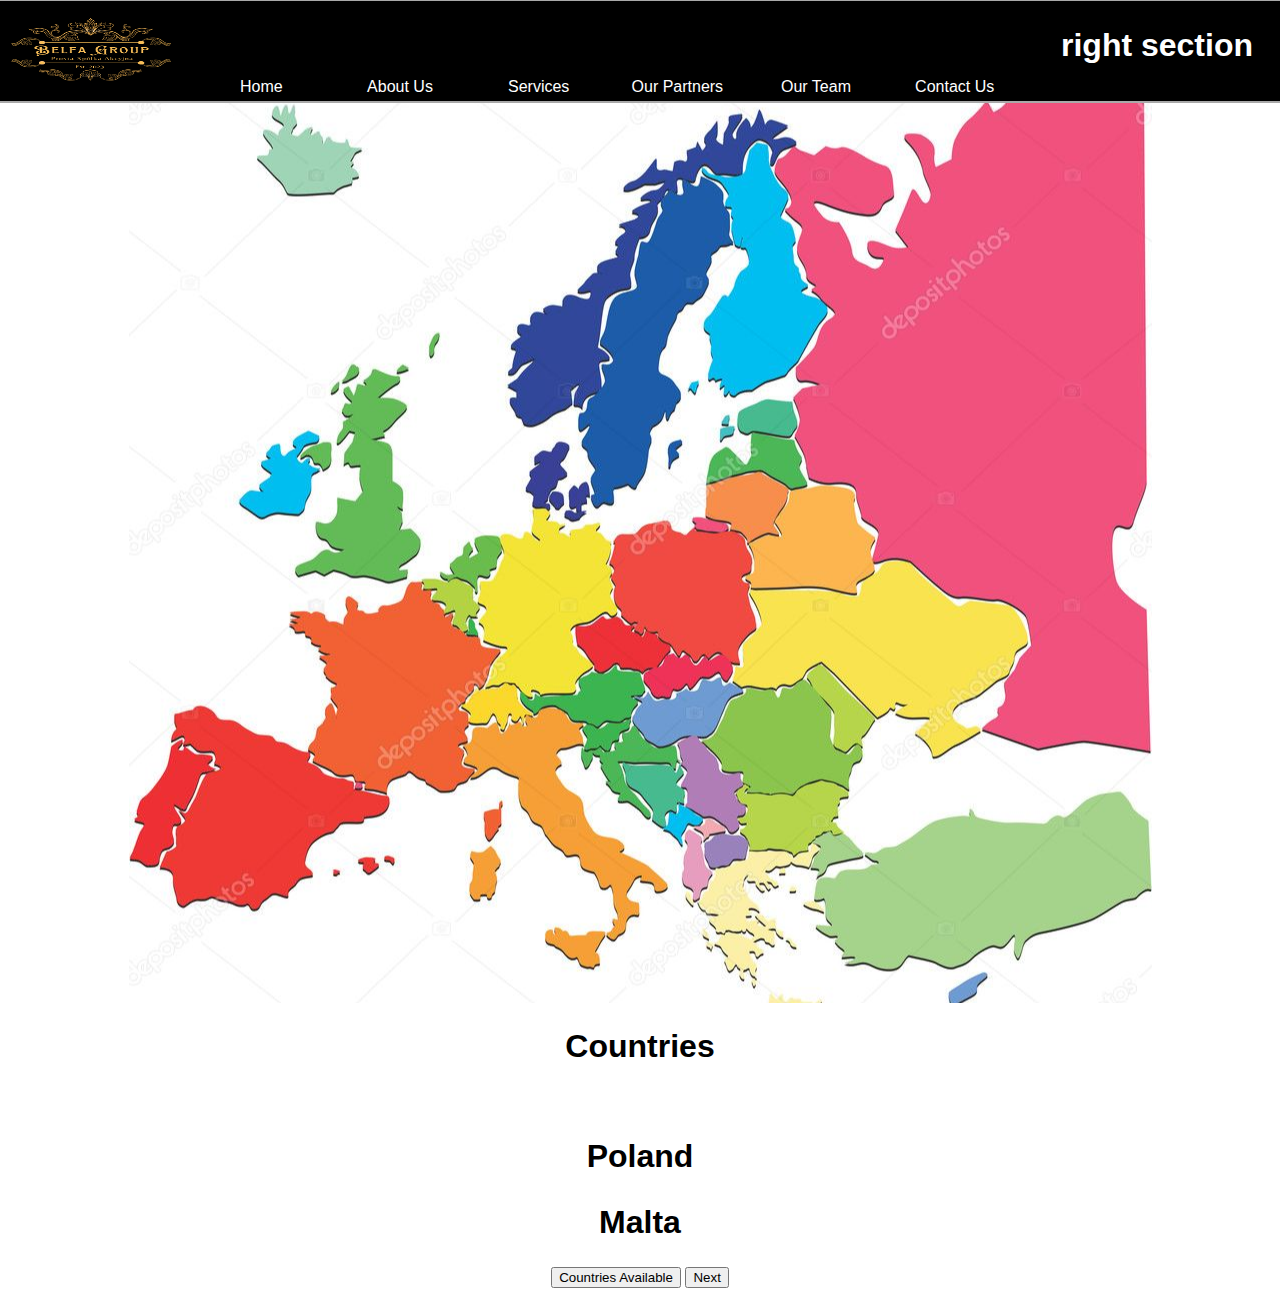
==== Belfa.Web/Website.BG.html @ 684f031e "Add files via upload" ====
﻿<!DOCTYPE html>
<html lang="en" xmlns="http://www.w3.org/1999/xhtml">
<head>
    <title>Belfa Group</title>
    <meta charset="utf-8" />
    <meta name="viewport" content="width=device-width, initial-scale=1">
    <link rel="stylesheet" href="styles.css">
</head>
<body>
    <header>
         <div class="top-nav-bar">

            <div class="logo-section">
                 <!--  <h1 id="belfagroup">logo po dito sa section</h1> -->
                 <img src="img/logo.png" alt="belfagroup logo">
            </div>  

            <div class="mid-column">
                 <!-- <h1 id="belfagroup">middle section</h1> -->
                 <div class="second-nav-bar">
                    <a class="home-btn" href="">Home</a>
                    <a class="about-us-btn" href="">About Us</a>
                    <a class="service-btn" href="">Services</a>
                    <a class="service-btn" href="">Our Partners</a>
                    <a class="our-team-btn" href="">Our Team</a>
                    <a class="contact-us-btn" href="">Contact Us</a>
                    
                </div>
            </div>

            <div class="right-column">
                <h1 id="belfagroup">right section</h1>
            </div>
         </div>
    </header>
<!---------------------         Header ENDS  here       ---------------------------------->

<!--------------------- Below Here Start Making Body Content---------------------------------->

    <div class="body-content">

        <div>


        </div>


    </div>

<!---------------------         Body-Content ENDS  here       ---------------------------------->

<!--------------------- Below Here Start Making Other Content---------------------------------->

<div class="second-body-content">

    <div>


    </div>


</div>

<!---------------------        Other-Content ENDS  here       ---------------------------------->

    <h1>Countries</h1>
    <div id="Flags">
        <img id="imageContainer" src="">
    </div>
    <div  class="Info">
       <h1 id="Poland">Poland</h1>
        <h1 id="Malta">Malta</h1>
        
    </div>
    <div class="Info">
        <p></p>
    </div>

    <button onclick="showCountries()">Countries Available</button>
    
    <button onclick="Next()">Next</button>

    <script src="script.js"></script>
</body>
</html>
---- Belfa.Web/styles.css ----
﻿body {
    padding: 0;
    margin: 0;
    line-height: 1.4;
    font-family: 'roboto', sans-serif;
    color:#000000;
    text-align: center;


}



header{

    background-color: rgb(169, 169, 169);
    height: 102.5px;
    justify-content: center;
    text-align: center;
    align-content: center;
    overflow: hide;
}



.top-nav-bar{
    display: grid;
    height: 100;
    justify-content: center;    
    text-align: center;
    color: white;    
    grid-gap: 5px;
    grid-template-rows: 100px;
    grid-template-columns: 15% 65% 20% ;
    background-color: black;
}

.top-nav-bar > div{
    text-wrap: wrap;
    text-size-adjust:inherit;
    grid-auto-rows: max-content;
    grid-row: 1 / 2 ;
    overflow: hidden;
    background-color: black;

}


.top-nav-bar > .logo-section> img{
    width: 100%;
    height: 100%;
    justify-content: center;
    object-fit: auto;

}


.mid-column{
    display: grid;
    grid-template-rows: repeat(4, 25px);
     grid-auto-flow: column;

}

.mid-column > .second-nav-bar{

    grid-row: 4 / 5;
    display: grid;
    grid-template-columns: repeat(6, 1fr);
    justify-content: space-evenly;
    overflow:hidden ;


}

.second-nav-bar > .

}





.right-column{
    overflow: hidden;
    background-color: rgb(212, 255, 0);
}

.second-nav-bar > a{
    border-radius: 15px;    
    font-family: 'Franklin Gothic Medium', 'Arial Narrow', Arial, sans-serif;
    color: white;
    font-size: 1em;
    padding-left: 15px;
    padding-right: 15px;
    text-decoration: none;
    text-align: center;
}

.second-nav-bar > a:hover{

    color: black;
    background-color:white;
    transition: .5s;
  }

  /*--------------------- Below Here Start Making Body Content----------------------------------*/

  .body-content{
    height: 900px;
    display: grid;
    grid-template-rows: repeat(15, 1fr);
    grid-row-gap: 1%;
    grid-template-columns: 15% 65% 20%;
    background-image: url(img/EuropeMap.jpg);
    background-position: cover;
    background-position: center;
    background-repeat: no-repeat;
    
  }
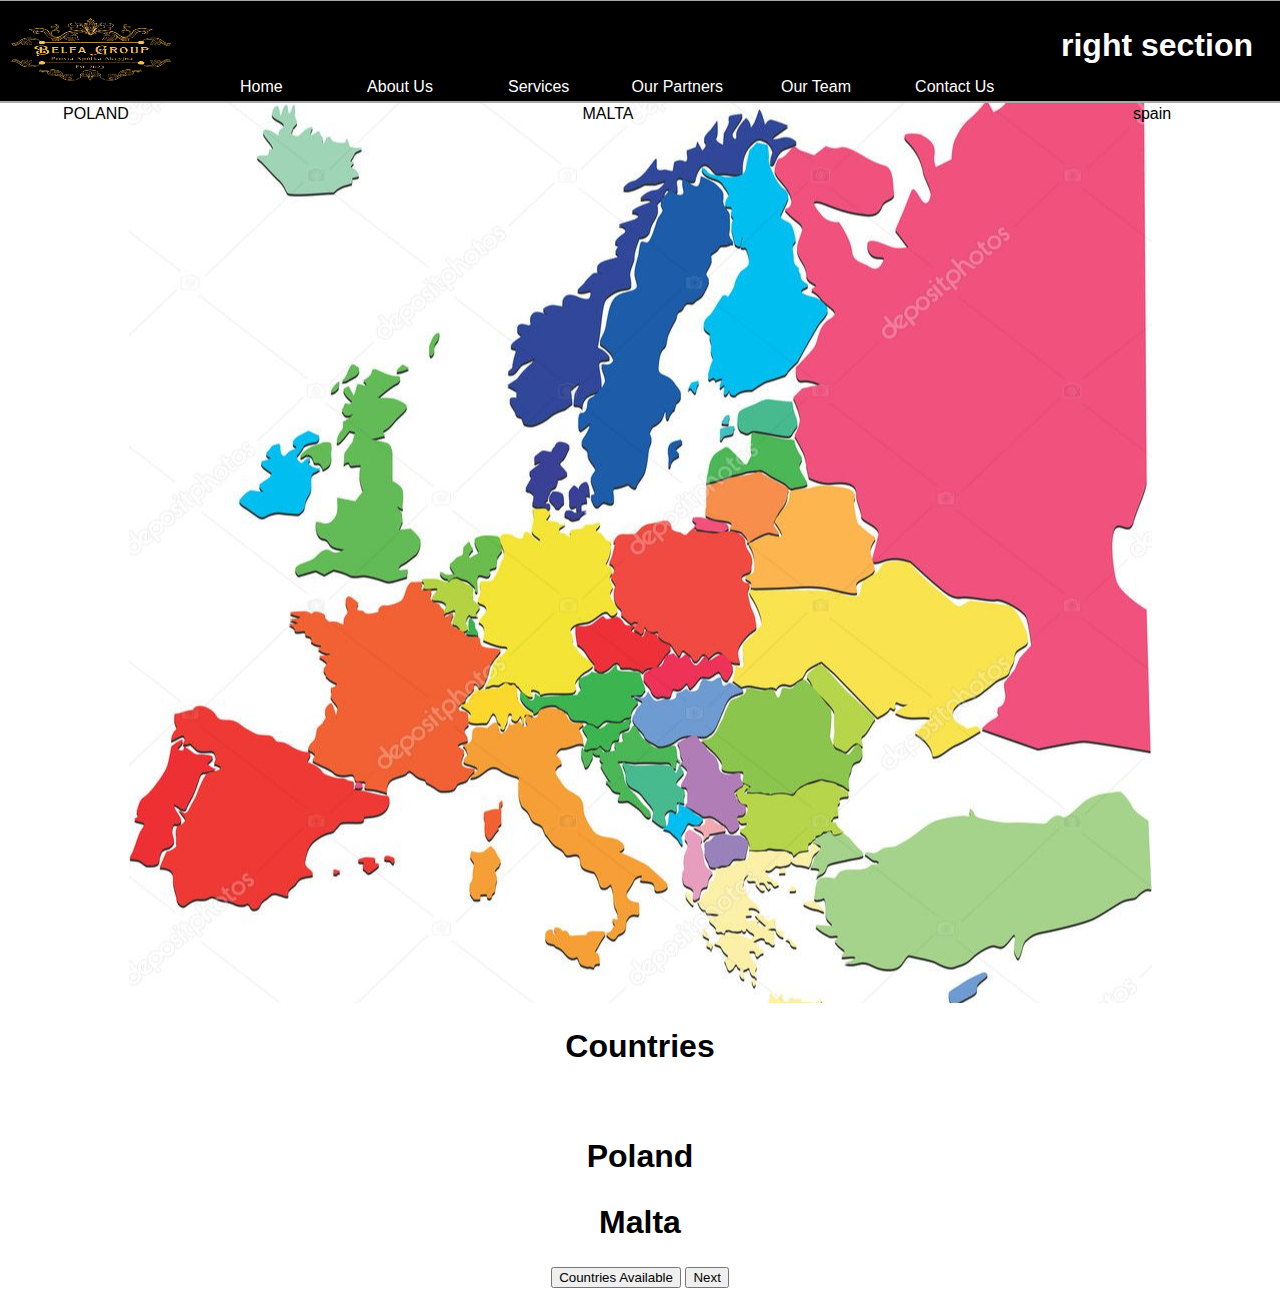
==== commit f3f31b92: "Add files via upload" ====
--- a/Belfa.Web/Website.BG.html
+++ b/Belfa.Web/Website.BG.html
@@ -39,10 +39,19 @@
 
     <div class="body-content">
 
-        <div>
+        <div class="poland">
+                <a> POLAND</a>
+        </div>
 
+        <div class="malta">
+            <a> MALTA</a>
+        </div>
 
+        
+        <div class="spain">
+            <a> spain</a>
         </div>
+
 
 
     </div>
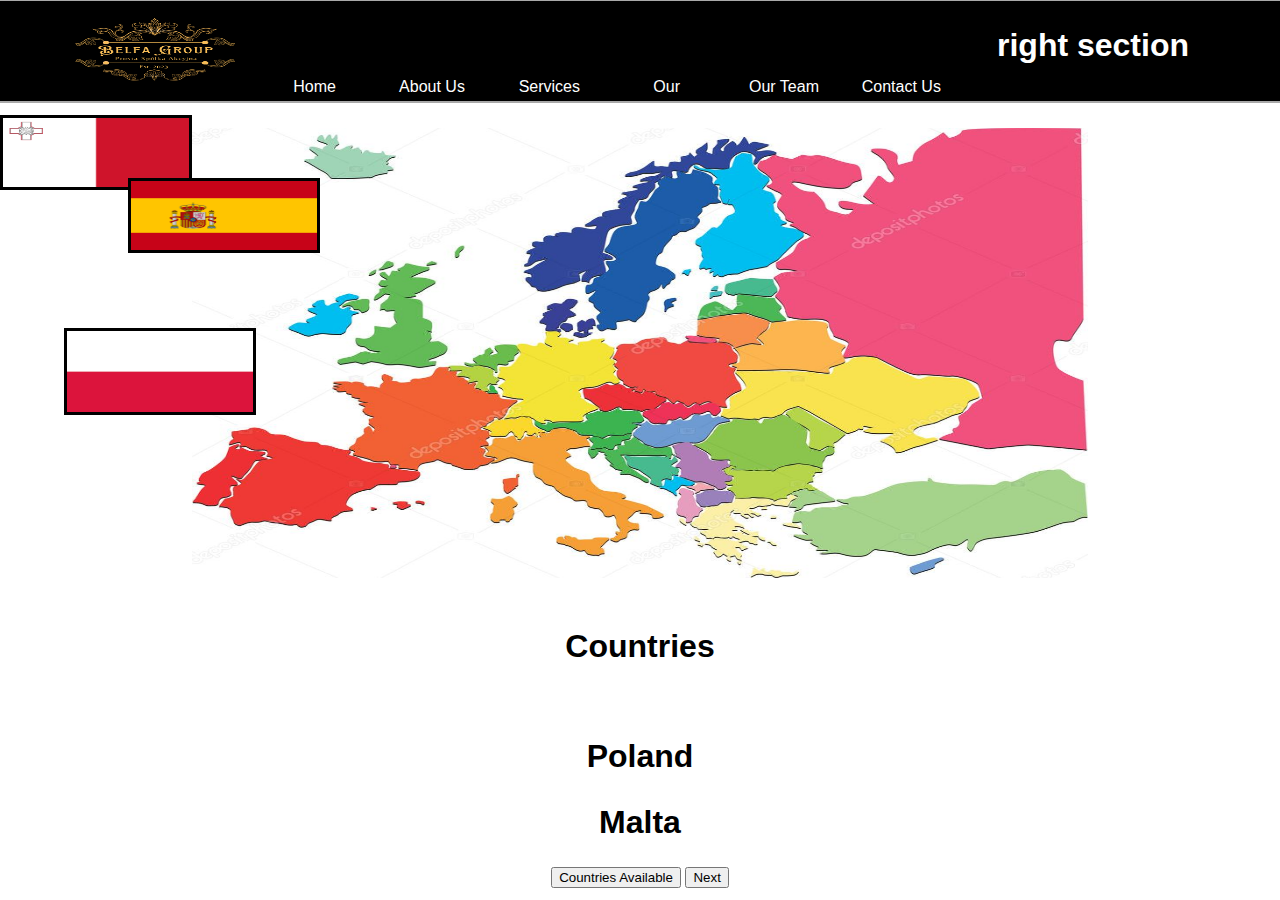
==== commit 3775e238: "Add files via upload" ====
--- a/Belfa.Web/Website.BG.html
+++ b/Belfa.Web/Website.BG.html
@@ -39,17 +39,21 @@
 
     <div class="body-content">
 
+        <div class="background-image-part">
+            <img class="euromap" src="img/EuropeMap.jpg" alt="European Map">       
+        </div>
+
         <div class="poland">
-                <a> POLAND</a>
+               <img class="poland-flag" src="img/FlagP.png" alt="poland">
         </div>
 
         <div class="malta">
-            <a> MALTA</a>
+            <img class="malta-flag" src="img/FlagMa.png" alt="malta">
         </div>
 
         
         <div class="spain">
-            <a> spain</a>
+            <img class="spain-flag" src="img/FlagSPA.png" alt="spain">
         </div>
 
 
--- a/Belfa.Web/styles.css
+++ b/Belfa.Web/styles.css
@@ -17,8 +17,9 @@
     height: 102.5px;
     justify-content: center;
     text-align: center;
+    position:fixed;
     align-content: center;
-    overflow: hide;
+    width: 100%;
 }
 
 
@@ -31,8 +32,9 @@
     color: white;    
     grid-gap: 5px;
     grid-template-rows: 100px;
-    grid-template-columns: 15% 65% 20% ;
+    grid-template-columns: 15% 55% 20% ;
     background-color: black;
+    z-index: 1;
 }
 
 .top-nav-bar > div{
@@ -86,7 +88,7 @@
     background-color: rgb(212, 255, 0);
 }
 
-.second-nav-bar > a{
+.second-nav-bar  a{
     border-radius: 15px;    
     font-family: 'Franklin Gothic Medium', 'Arial Narrow', Arial, sans-serif;
     color: white;
@@ -97,7 +99,7 @@
     text-align: center;
 }
 
-.second-nav-bar > a:hover{
+.second-nav-bar  a:hover{
 
     color: black;
     background-color:white;
@@ -107,14 +109,71 @@
   /*--------------------- Below Here Start Making Body Content----------------------------------*/
 
   .body-content{
-    height: 900px;
     display: grid;
-    grid-template-rows: repeat(15, 1fr);
-    grid-row-gap: 1%;
-    grid-template-columns: 15% 65% 20%;
-    background-image: url(img/EuropeMap.jpg);
-    background-position: cover;
+    padding-top: 102.5px;
+    width: 100%;
+    height: 500px;
+    grid-template-rows: repeat(40, 1fr);
+    grid-template-columns: repeat(20, 1fr);
+    /* grid-row-gap: 5px; */
+    /* grid-column-gap: 1px;*/
+    background-position: center;
+    background-repeat: no-repeat;
+
+    
+  }
+
+  .body-content > .background-image-part{
+    grid-row: 3 / 39 ;
+    grid-column: 4 / 18 ;
+    background-color: white;
     background-position: center;
     background-repeat: no-repeat;
     
-  }+  }
+
+.body-content  .poland{
+
+    grid-row: 19 / 26;
+    grid-column: 2 / 5;
+    background-position: cover;
+    background-size: 100%;
+    background-repeat: no-repeat;
+    border-style: solid;
+    border-color: black ;
+}
+
+
+
+.body-content  .malta{
+
+    grid-row: 2 / 8;
+    grid-column: 1 / 4;
+    background-position:cover;
+    background-size:100%;
+    background-repeat: no-repeat;
+    border-style: solid;
+    border-color: black ;
+
+
+}
+
+
+.body-content  .spain{
+
+    grid-row: 7 / 13;
+    grid-column: 3 / 6;
+    background-position: cover;
+    background-size: 100%;
+    background-repeat: no-repeat;
+    border-style: solid;
+    border-color: black ;
+
+
+}
+
+.body-content  img{
+
+    height: 100%;
+    width: 100%;
+}
